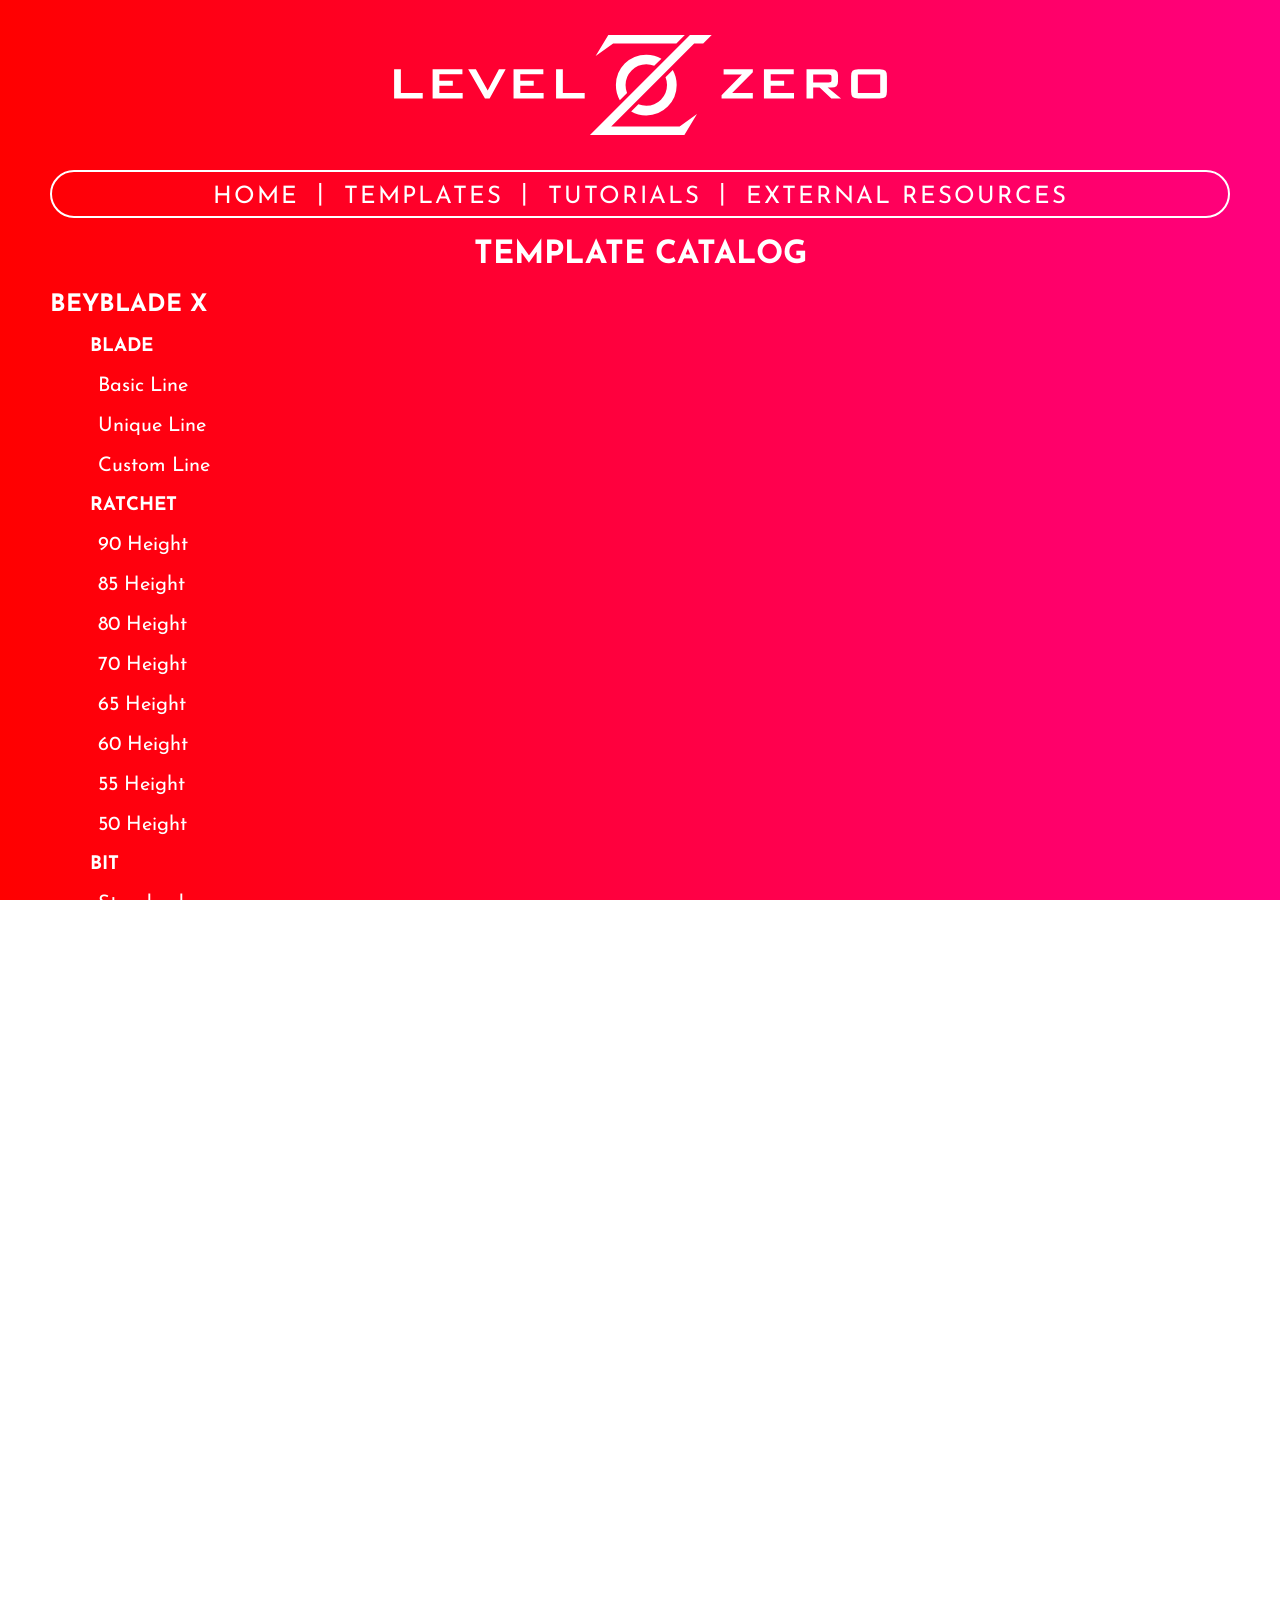
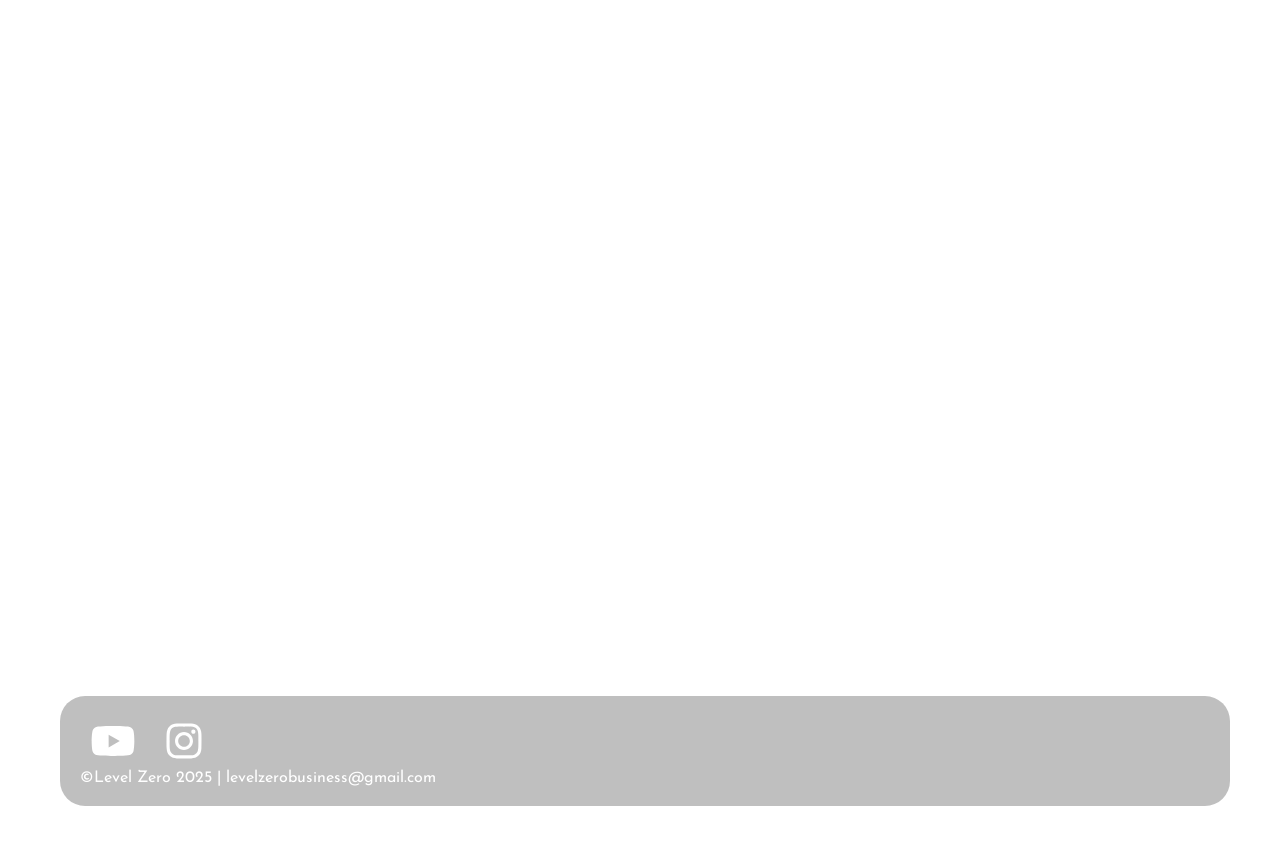
==== templates.html @ a7d99c6c "Makeover" ====
<!DOCTYPE html>

<html>

<head>
	<title>Template Catalog</title>
	<meta charset="UTF-8">
	<meta name="description" content="The official place to download 3D models made by Level Zero">
	<meta name="author" content="Level Zero">
	<meta name="viewport" content="width=device-width, initial-scale">
	<link rel="stylesheet" href="style.css">
	<!-- Fonts -->
	<link href="https://fonts.googleapis.com/css2?family=Teachers:ital,wght@0,400..800;1,400..800&display=swap" rel="stylesheet">
	<link href="https://fonts.googleapis.com/css2?family=Josefin+Sans:ital,wght@0,100..700;1,100..700&display=swap" rel="stylesheet">
	<!-- Images -->
	<link href="images/">
	<link rel="icon" type="image/ico" href="images/favicon.ico">
</head>
<body>
	<header>
		<img id="logo" src="images/start_logo.svg" alt="Home Page">
		<h2 id="start">
		<a href="index.html">HOME</a>
		| 
		<a href="templates.html">TEMPLATES</a>
		| 
		<a href="">TUTORIALS</a>
		| 
		<a href="">EXTERNAL RESOURCES</a>
		</h2>
	</header>
	
	<center>
	<h1>TEMPLATE CATALOG</h1>
	</center>
	
	<dl>
		<h2>BEYBLADE X</h2>
		<dd>
		<h3>BLADE</h3>
		<p class="file"><a href="files/bx.zip">Basic Line</a></p>
		<p class="file"><a href="files/ux.zip">Unique Line</a></p>
		<p class="file"><a href="files/cx.zip">Custom Line</a></p>
		<h3>RATCHET</h3>
		<p class="file"><a href="">90 Height</a></p>
		<p class="file"><a href="">85 Height</a></p>
		<p class="file"><a href="">80 Height</a></p>
		<p class="file"><a href="">70 Height</a></p>
		<p class="file"><a href="">65 Height</a></p>
		<p class="file"><a href="">60 Height</a></p>
		<p class="file"><a href="">55 Height</a></p>
		<p class="file"><a href="">50 Height</a></p>
		<h3>BIT</h3>
		<p class="file"><a href="">Standard</a></p>
		<p class="file"><a href="">Low</a></p>
		<p class="file"><a href="">High</a></p>
		<p class="file"><a href="">Gear</a></p>
		<p class="file"><a href="">Disc</a></p>
		<p class="file"><a href="">Free</a></p>
		<p class="file"><a href="">Trans</a></p>
		<p class="file"><a href="">Under</a></p>
		<p class="file"><a href="">Ratchet Integrated Bit</a></p>
		</dd>
		<h2>BEYBLADE BURST</h2>
		<dd>
		<h3>LAYER</h3>
		<p class="file"><a href="">Dual Layer</a></p>
		<p class="file"><a href="">God Layer</a></p>
		<p class="file"><a href="">Cho-Z</a></p>
		<p class="file"><a href="">GaTinko</a></p>
		<p class="file"><a href="">Sparking</a></p>
		<p class="file"><a href="">Dynamite Battle</a></p>
		<h3>DISC</h3>
		<p class="file"><a href="">Standard Disc</a></p>
		<p class="file"><a href="">Core Disc</a></p>
		<p class="file"><a href="">DB Disc</a></p>
		<h3>DRIVER</h3>
		<p class="file"><a href="">Standard Driver</a></p>
		<p class="file"><a href="">High Driver</a></p>
		<p class="file"><a href="">Disc Integrated Driver</a></p>
		</dd>
		<h2>METAL FIGHT BEYBLADE</h2>
		<dd>
		<h3>WHEEL</h3>
		<p class="file"><a href="">Pre-Hybrid</a></p>
		<p class="file"><a href="">Hybrid</a></p>
		<p class="file"><a href="">Zero-G</a></p>
		<h3>TRACK</h3>
		<p class="file"><a href="">Track Template</a></p>
		<h3>BOTTOM</h3>
		<p class="file"><a href="">Bottom Template</a></p>
		<p class="file"><a href="">4D Bottom</a></p>
		</dd>
	</dl>
	
	<footer>
		<a href="https://www.youtube.com/@levelzero3D"><img src="images/yt_icon.svg" style="height: 50px"></a>
		<a href="https://www.instagram.com/level0designs?igsh=eTBvem52MWs2Yjp2"><img src="images/ig_icon.svg" style="height: 50px"></a>
		<br>&copy;Level Zero 2025 | levelzerobusiness@gmail.com
	</footer>
</body>
</html>
---- style.css ----
/* GENERAL */
html{
	color: white;
	font-family: "Josefin Sans", sans-serif;
	font-weight: 400;
}
body{
	background:linear-gradient(to right, red, rgb(255,0,128));
	background-repeat: no-repeat;
	background-attachment: fixed;
	margin: 50px;
	font-weight: 400;
}
a{
	color: white;
	text-decoration: none;
	padding: 8px;
}
a:hover{
	color: purple;
}
footer{
	border: none;
	background-color: rgba(0, 0, 0, 0.25);
	border-radius: 25px;
	padding: 20px;
	margin-left: 10px;
}
#logo{
	height: 100px;
	display: block;
	margin-left: auto;
	margin-right: auto;
	position: relative;
	top: -15px;
}
#start{
	border-style:solid;
	border-radius: 30px;
	padding: 10px;
	border-width: 2px;
	
	text-align: center;
	letter-spacing: 2px;
	font-weight: 400;
	a{
		position: relative;
		top: 3px;
	}
	
}
/* TEMPLATES PAGE */
.file{
	font-size: 20px;
}
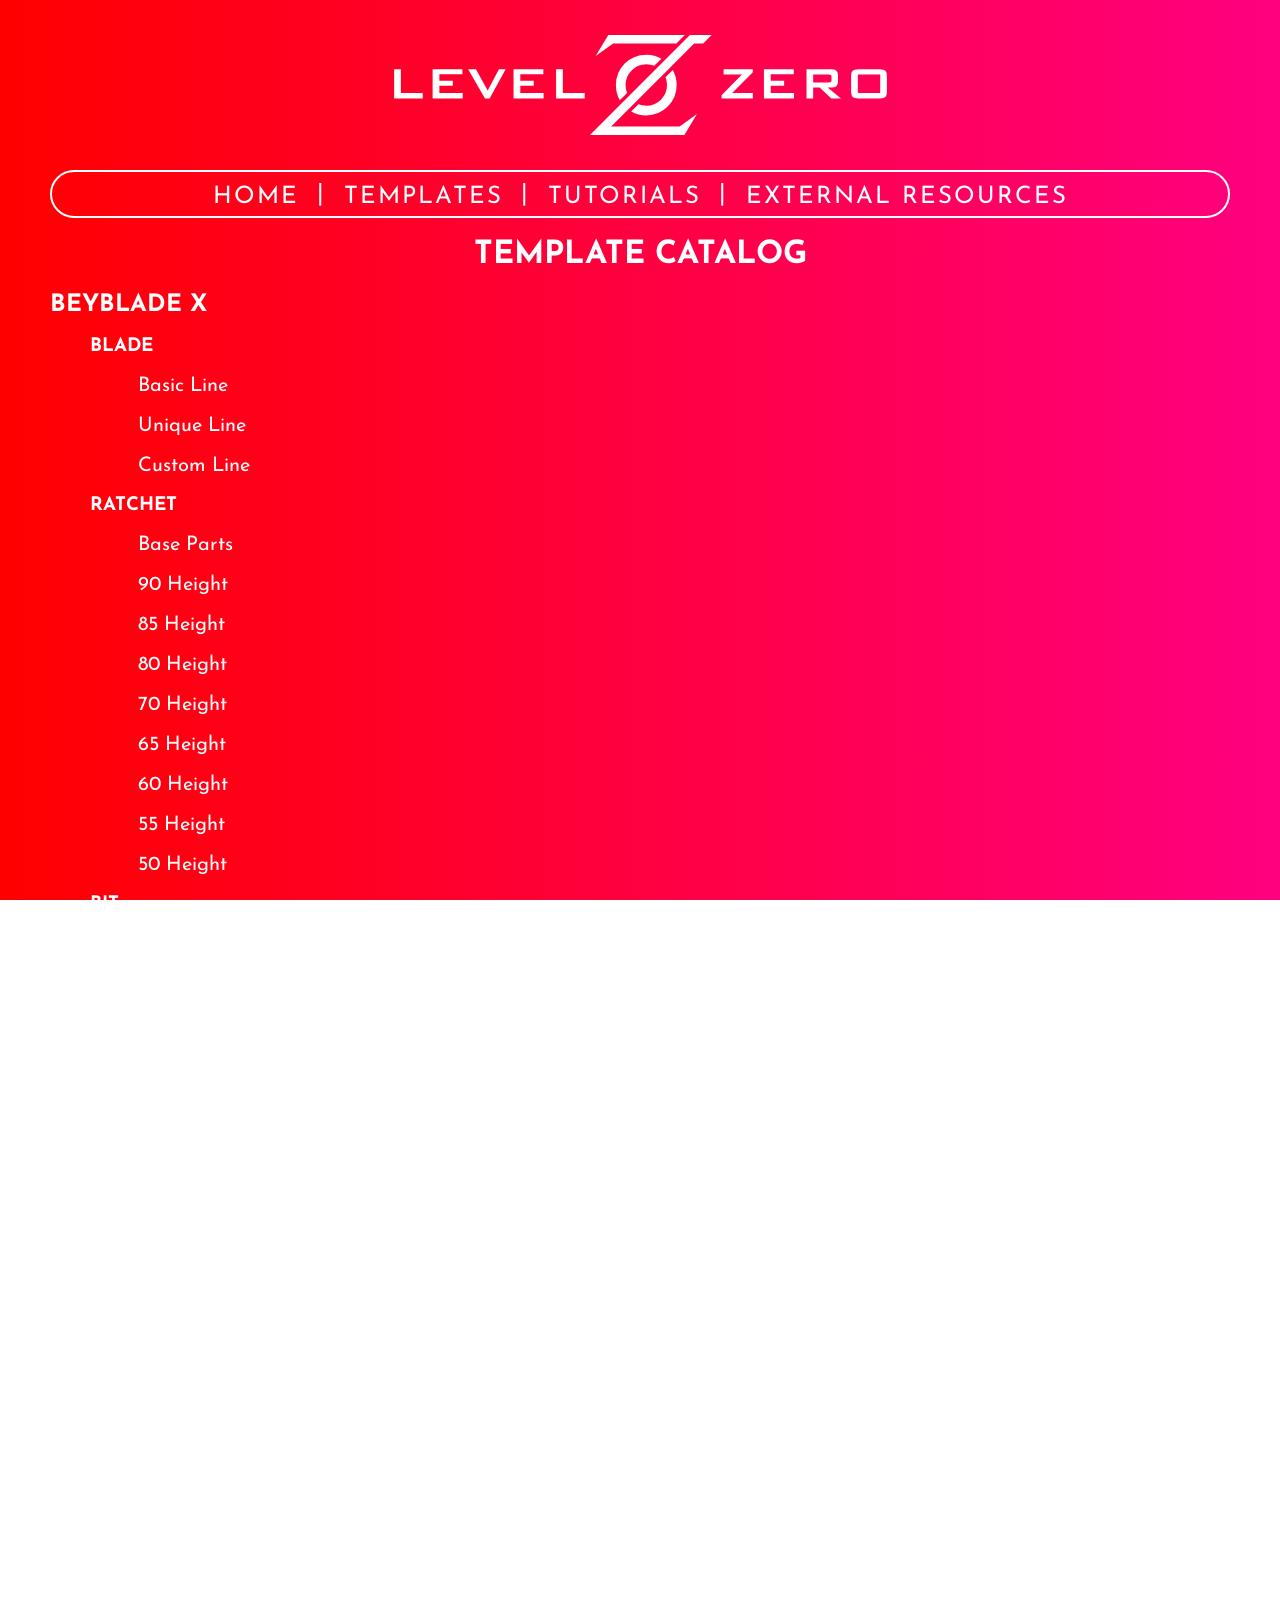
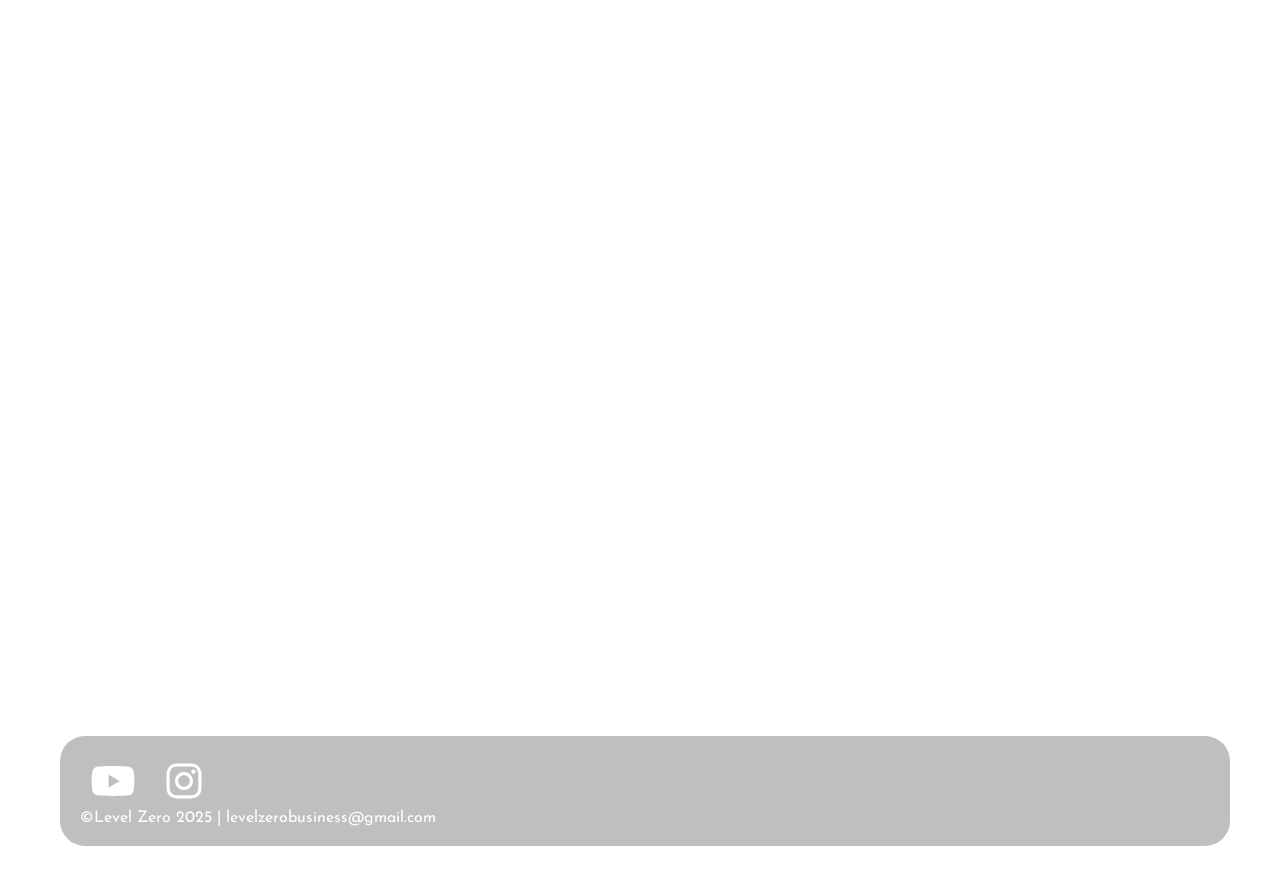
==== commit d37994e6: "Update templates.html" ====
--- a/templates.html
+++ b/templates.html
@@ -35,61 +35,98 @@
 	</center>
 	
 	<dl>
-		<h2>BEYBLADE X</h2>
+		<h2 class="generation">BEYBLADE X</h2>
 		<dd>
-		<h3>BLADE</h3>
-		<p class="file"><a href="files/bx.zip">Basic Line</a></p>
-		<p class="file"><a href="files/ux.zip">Unique Line</a></p>
-		<p class="file"><a href="files/cx.zip">Custom Line</a></p>
-		<h3>RATCHET</h3>
-		<p class="file"><a href="">90 Height</a></p>
-		<p class="file"><a href="">85 Height</a></p>
-		<p class="file"><a href="">80 Height</a></p>
-		<p class="file"><a href="">70 Height</a></p>
-		<p class="file"><a href="">65 Height</a></p>
-		<p class="file"><a href="">60 Height</a></p>
-		<p class="file"><a href="">55 Height</a></p>
-		<p class="file"><a href="">50 Height</a></p>
-		<h3>BIT</h3>
-		<p class="file"><a href="">Standard</a></p>
-		<p class="file"><a href="">Low</a></p>
-		<p class="file"><a href="">High</a></p>
-		<p class="file"><a href="">Gear</a></p>
-		<p class="file"><a href="">Disc</a></p>
-		<p class="file"><a href="">Free</a></p>
-		<p class="file"><a href="">Trans</a></p>
-		<p class="file"><a href="">Under</a></p>
-		<p class="file"><a href="">Ratchet Integrated Bit</a></p>
+			<dl>
+			<h3>BLADE</h3>
+			<dd>
+			<p class="file"><a href="files/bx.zip">Basic Line</a></p>
+			<p class="file"><a href="files/ux.zip">Unique Line</a></p>
+			<p class="file"><a href="files/cx.zip">Custom Line</a></p>
+			</dd>
+			</dl>
+			
+			<dl>
+			<h3>RATCHET</h3>
+			<dd>
+				<p class="file"><a href="">Base Parts</a></p>
+				<p class="file"><a href="">90 Height</a></p>
+				<p class="file"><a href="">85 Height</a></p>
+				<p class="file"><a href="">80 Height</a></p>
+				<p class="file"><a href="">70 Height</a></p>
+				<p class="file"><a href="">65 Height</a></p>
+				<p class="file"><a href="">60 Height</a></p>
+				<p class="file"><a href="">55 Height</a></p>
+				<p class="file"><a href="">50 Height</a></p>
+			</dd>
+			</dl>
+			
+			<dl>
+			<h3>BIT</h3>
+			<dd>
+				<p class="file"><a href="">Standard Bit</a></p>
+				<p class="file"><a href="">Low</a></p>
+				<p class="file"><a href="">High</a></p>
+				<p class="file"><a href="">Gear</a></p>
+				<p class="file"><a href="">Disc</a></p>
+				<p class="file"><a href="">Free</a></p>
+				<p class="file"><a href="">Trans</a></p>
+				<p class="file"><a href="">Under</a></p>
+				<p class="file"><a href="">Ratchet Integrated Bit</a></p>
+			</dd>
+			</dl>
 		</dd>
-		<h2>BEYBLADE BURST</h2>
+		
+		<h2 class="generation">BEYBLADE BURST</h2>
 		<dd>
-		<h3>LAYER</h3>
-		<p class="file"><a href="">Dual Layer</a></p>
-		<p class="file"><a href="">God Layer</a></p>
-		<p class="file"><a href="">Cho-Z</a></p>
-		<p class="file"><a href="">GaTinko</a></p>
-		<p class="file"><a href="">Sparking</a></p>
-		<p class="file"><a href="">Dynamite Battle</a></p>
-		<h3>DISC</h3>
-		<p class="file"><a href="">Standard Disc</a></p>
-		<p class="file"><a href="">Core Disc</a></p>
-		<p class="file"><a href="">DB Disc</a></p>
-		<h3>DRIVER</h3>
-		<p class="file"><a href="">Standard Driver</a></p>
-		<p class="file"><a href="">High Driver</a></p>
-		<p class="file"><a href="">Disc Integrated Driver</a></p>
+			<dl>
+			<h3>LAYER</h3>
+			<dd>
+				<p class="file"><a href="">Dual Layer</a></p>
+				<p class="file"><a href="">God Layer</a></p>
+				<p class="file"><a href="">Cho-Z</a></p>
+				<p class="file"><a href="">GaTinko</a></p>
+				<p class="file"><a href="">Sparking</a></p>
+				<p class="file"><a href="">Dynamite Battle</a></p>
+			</dd>
+			
+			<h3>DISC</h3>
+			<dd>
+				<p class="file"><a href="">Standard Disc</a></p>
+				<p class="file"><a href="">Core Disc</a></p>
+				<p class="file"><a href="">DB Disc</a></p>
+			</dd>
+			
+			<h3>DRIVER</h3>
+			<dd>
+				<p class="file"><a href="">Standard Driver</a></p>
+				<p class="file"><a href="">High Driver</a></p>
+				<p class="file"><a href="">Disc Integrated Driver</a></p>
+			</dd>
+			</dl>
 		</dd>
-		<h2>METAL FIGHT BEYBLADE</h2>
+		
+		<h2 class="generation">METAL FIGHT BEYBLADE</h2>
 		<dd>
-		<h3>WHEEL</h3>
-		<p class="file"><a href="">Pre-Hybrid</a></p>
-		<p class="file"><a href="">Hybrid</a></p>
-		<p class="file"><a href="">Zero-G</a></p>
-		<h3>TRACK</h3>
-		<p class="file"><a href="">Track Template</a></p>
-		<h3>BOTTOM</h3>
-		<p class="file"><a href="">Bottom Template</a></p>
-		<p class="file"><a href="">4D Bottom</a></p>
+			<dl>
+			<h3>WHEEL</h3>
+			<dd>
+				<p class="file"><a href="">Pre-Hybrid</a></p>
+				<p class="file"><a href="">Hybrid</a></p>
+				<p class="file"><a href="">Zero-G</a></p>
+			</dd>
+			
+			<h3>TRACK</h3>
+			<dd>
+				<p class="file"><a href="">Track Template</a></p>
+			</dd>
+			
+			<h3>BOTTOM</h3>
+			<dd>
+				<p class="file"><a href="">Bottom Template</a></p>
+				<p class="file"><a href="">4D Bottom</a></p>
+			</dd>
+			</dl>
 		</dd>
 	</dl>
 	
